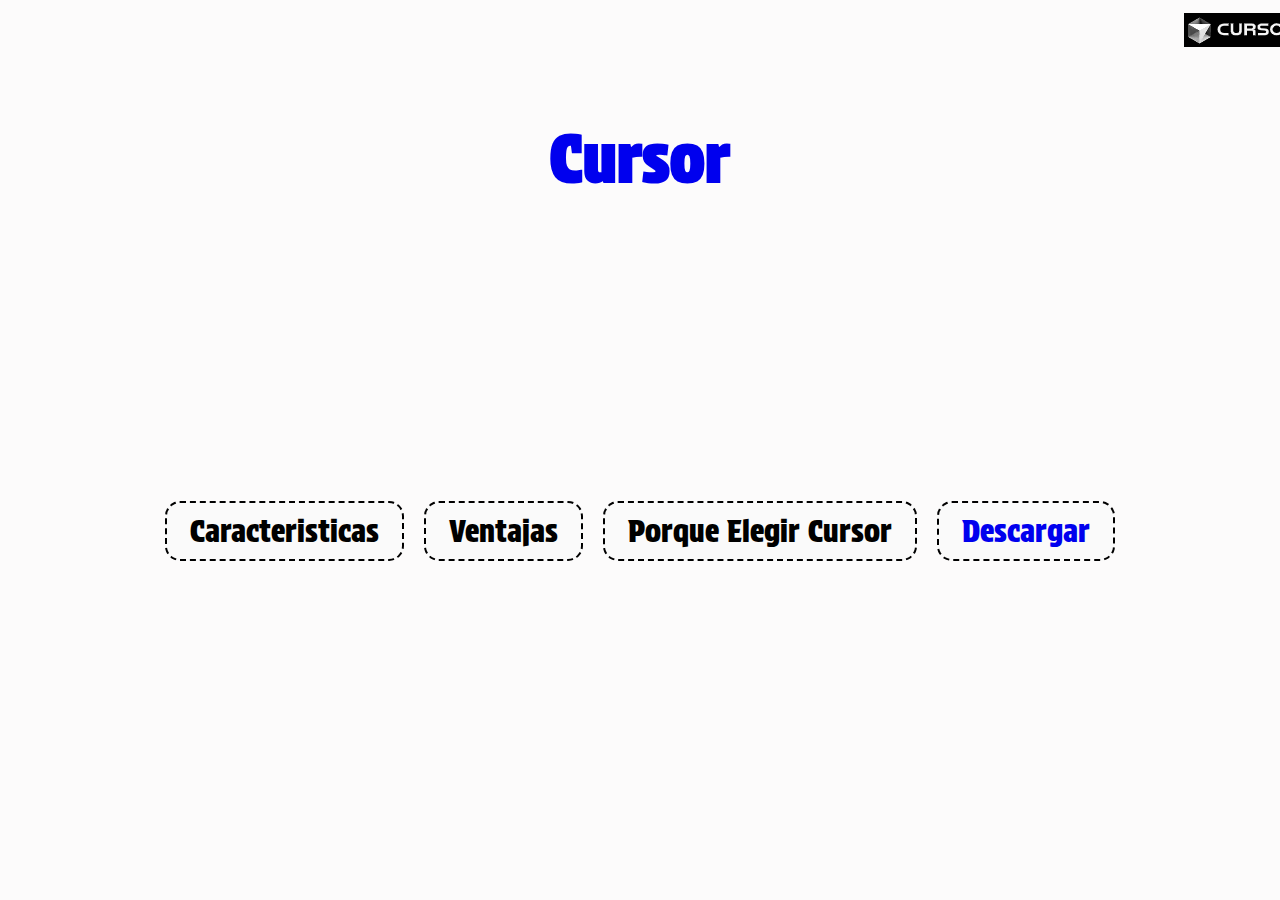
==== public/cursor/index.html @ 86efb56c "cursor" ====
<!DOCTYPE html>
<html lang="en">
<head>
    <meta charset="UTF-8">
    <meta name="viewport" content="width=device-width, initial-scale=1.0">
    <title>Cursor</title>
    <link rel="stylesheet" href="styles.css">
</head>
<body>
    <div class="icon">
        <img src="icon.png" alt="Cursor">
    </div>
    <div class="container">
        <div class="container" class="title" >
            <h1 class="title"><a href="https://cursor.sh"><strong>Cursor</strong></a></h1>
        </div>
        
    </div>
    
    <div class="container2">
        <div  class="container2" class="button">
            <button class="btn-caracteristicas"></a></a>Caracteristicas</button>
        </div>
        <div class="container2" class="button">
            <button class="btn-Ventajas">Ventajas</button>
        </div>
        <div class="container2" class="button">
            <button class="btn-porque">Porque Elegir Cursor</button>
        </div>
        <div class="container2" class="button " class="descargar">
            <button class="btn-porque"><a href="https://cursor.com">Descargar</a></button>
        </div>
    </div>
    <script src="app.js"></script>
</body>
</html>
---- public/cursor/styles.css ----
@import url('https://fonts.googleapis.com/css2?family=Protest+Strike&display=swap');

body {
    background-color: #fcfbfb;
}

.title {
    color: #000;
    font-family: Inter;
    font-size: 65px;
    font-weight: 900px;
    line-height: normal;
    font-family: "Protest Strike", sans-serif;
    font-weight: 400;
    font-style: normal;
    transition: 0.5s ease;
    position: relative;
    top: 10px;
}
a {
    text-decoration: none;
}

.container{

    padding: 10px;
    display: flex;
    justify-content: center;
    align-items: center;
}
.container2{

    padding: 10px;
    display: flex;
    justify-content: center;
    align-items: center;
    height: 60vh;
}
button {
    font-size: 30px;
    padding: 10px 23px;
    border-radius: 15px;
    font-style: italic , bold;
    background-color: rgb(250, 250, 250);
    transition: 0.5s ease;
    border-style: dashed;
    font-family: "Protest Strike", sans-serif;
}

button:hover {
    background-color: #747070;
    padding: 20px;
}

.title:hover {
    font-size: 90px;
}

.descargar { 
    color: #000;
}

.icon {
    position: relative;
    left: 93%;  
    top: 5px;
}
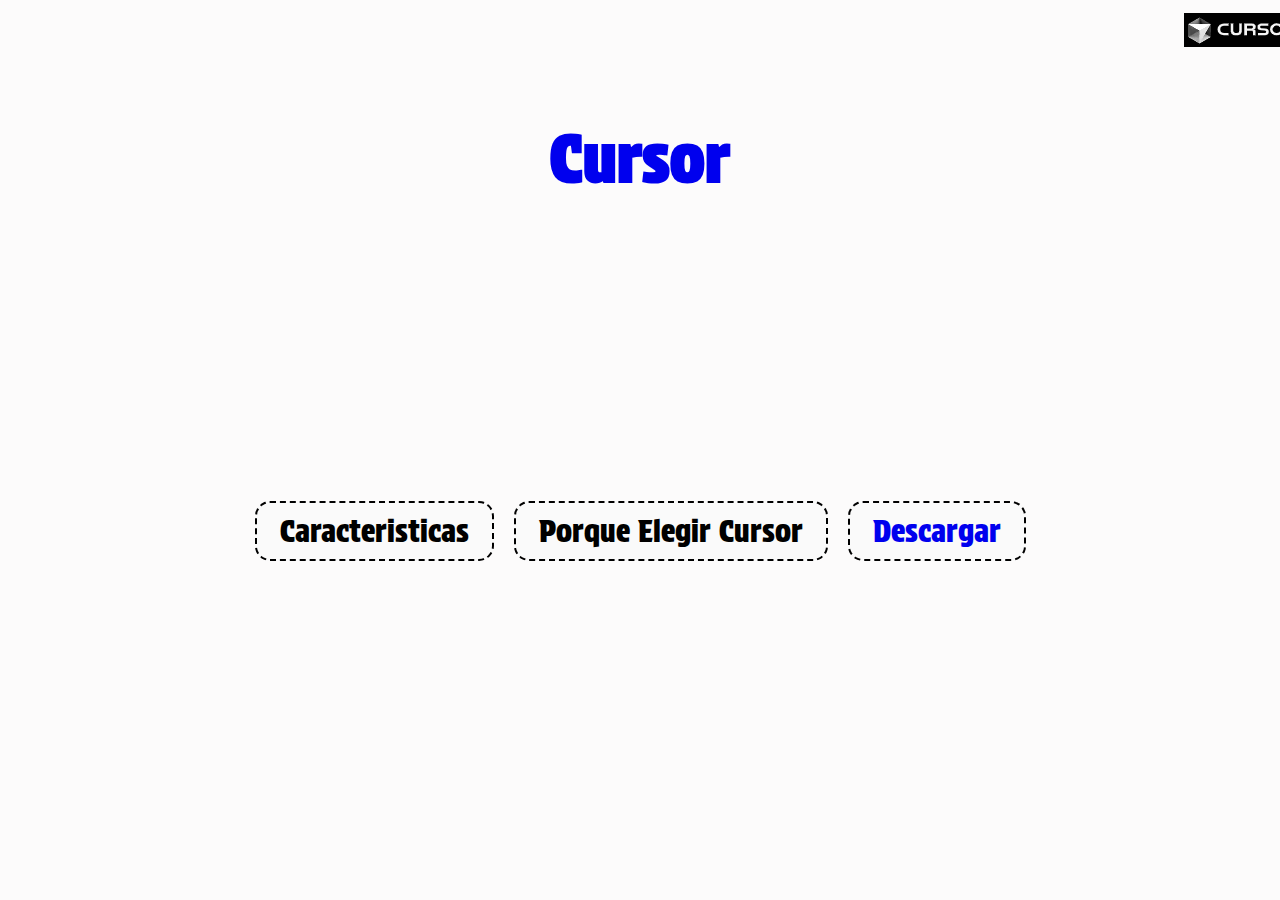
==== commit 684636b4: "porque usar cursor" ====
--- a/public/cursor/index.html
+++ b/public/cursor/index.html
@@ -22,9 +22,6 @@
             <button class="btn-caracteristicas"></a></a>Caracteristicas</button>
         </div>
         <div class="container2" class="button">
-            <button class="btn-Ventajas">Ventajas</button>
-        </div>
-        <div class="container2" class="button">
             <button class="btn-porque">Porque Elegir Cursor</button>
         </div>
         <div class="container2" class="button " class="descargar">
